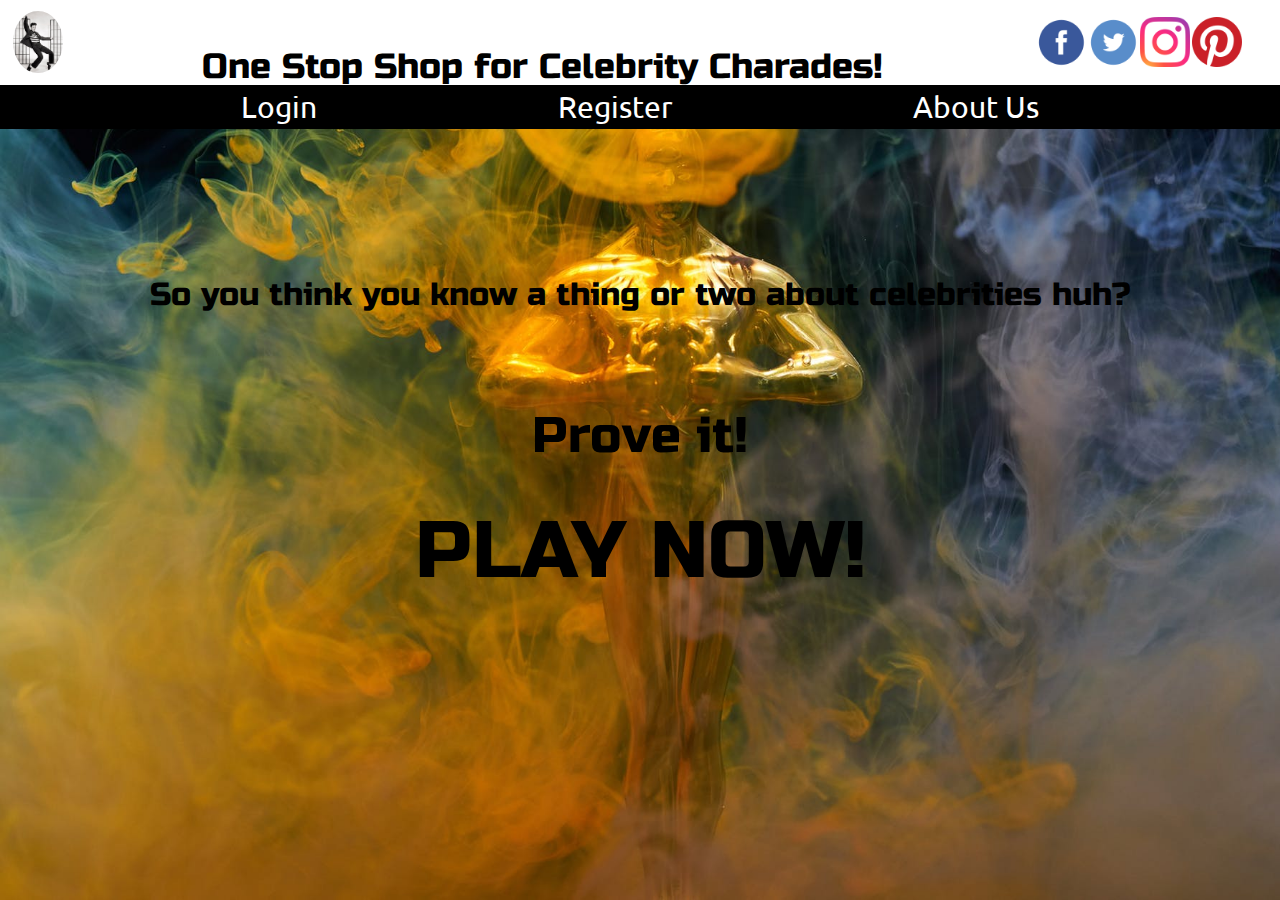
==== index.html @ b5d045e7 "Changed background and added another nav bar plus social media change" ====
<!-- Maketing Web Page HTML -->

<!doctype html>

<html>

    <head>

        <title>Celebrity Dead or Alive!</title>
        <meta charset="UTF-8">
        <meta lang="en">
        <meta name="viewport" content= "width=device-width, initial-scale=1.0">
        <link href="https://fonts.googleapis.com/css?family=Russo+One|Ubuntu" rel="stylesheet">
        <meta name="description" content="have tons of fun playing the best celebrity game ever! Test your knowedge about celebrity facts. Guess
        if a celebrity is alive or dead and sign up to save your high score!">
        <link href="css/index.css" rel="stylesheet">
    </head> <!-- CLOSING HEAD -->
    
    <body>

        <header> <!-- HEADER MATERIAL Opening -->

            <div><!-- LOGO -->
                <a href="index.html"><img id="logo"src="images/elvis.jpeg" alt="elvis dancing"></a>
            </div> <!-- CLOSING LOGO IMG IN HEADER-->

            <div class="missionStatementDiv"> <!-- MISSION/VISION STATEMENT -->
                <h1 class="missionStatementH1"> One Stop Shop for Celebrity Charades!</h1>
            </div> <!-- CLOSING HEADER MISSION STATEMENt -->

            <nav class="socialMedia">
                <a href="#"><img src="images/facebook.png"/></a>
                <a href="#"><img src="images/twitter.png"/></a>
                <a href="#"><img src="images/insta.png"/></a>
                <a href="#"><img src="images/pin.png"/></a>
            </nav>

        </header> <!-- CLOSING HEADER -->

        <nav class="headerNav "> <!-- NAV BAR -->
            <a class="navAnchor" href="#">Login</a>
            <a class="navAnchor" href="#">Register</a>
            <a class="navAnchor" href="about.html">About Us</a>
        </nav> <!-- CLOSING NAV BAR-->

        <div class="main-content"> <!-- MAIN-CONTENT WRAPPER-->

           
            <main>
                <h2>So you think you know a thing or two about celebrities huh?</h2>
                <h3>Prove it!</h3>
                <h1>PLAY NOW!</h1>
            </main> <!-- CLOSING MAIN -->

        </div> <!-- MAIN-CONTENT WRAPPER CLOSING-->
    </body> <!-- CLOSING BODY -->
</html> <!-- CLOSING DOCUMENT-->
---- css/index.css ----
/* http://meyerweb.com/eric/tools/css/reset/ 
   v2.0 | 20110126
   License: none (public domain)
*/
html,
body,
div,
span,
applet,
object,
iframe,
h1,
h2,
h3,
h4,
h5,
h6,
p,
blockquote,
pre,
a,
abbr,
acronym,
address,
big,
cite,
code,
del,
dfn,
em,
img,
ins,
kbd,
q,
s,
samp,
small,
strike,
strong,
sub,
sup,
tt,
var,
b,
u,
i,
center,
dl,
dt,
dd,
ol,
ul,
li,
fieldset,
form,
label,
legend,
table,
caption,
tbody,
tfoot,
thead,
tr,
th,
td,
article,
aside,
canvas,
details,
embed,
figure,
figcaption,
footer,
header,
hgroup,
menu,
nav,
output,
ruby,
section,
summary,
time,
mark,
audio,
video {
  margin: 0;
  padding: 0;
  border: 0;
  font-size: 100%;
  font: inherit;
  vertical-align: baseline;
}
/* HTML5 display-role reset for older browsers */
article,
aside,
details,
figcaption,
figure,
footer,
header,
hgroup,
menu,
nav,
section {
  display: block;
}
body {
  line-height: 1;
}
ol,
ul {
  list-style: none;
}
blockquote,
q {
  quotes: none;
}
blockquote:before,
blockquote:after,
q:before,
q:after {
  content: '';
  content: none;
}
table {
  border-collapse: collapse;
  border-spacing: 0;
}
* {
  box-sizing: border-box;
}
html {
  font-size: 62.5%;
}
html,
body {
  font-family: 'Ubuntu', sans-serif;
}
h1,
h2,
h3,
h4,
h5 {
  font-family: 'Russo One', sans-serif;
}
h2 {
  font-size: 3.2rem;
}
h3 {
  font-size: 2.8rem;
}
p {
  font-size: 1.6rem;
  line-height: 1.4;
}
body {
  background-image: url('../images/oscar.jpeg');
  background-repeat: no-repeat;
  background-attachment: fixed;
  background-size: cover;
}
header {
  display: flex;
  justify-content: space-between;
  background: white;
  align-items: center;
}
.header {
  align-items: center;
}
div.missionStatementDiv {
  margin-top: 50px;
}
nav.headerNav {
  display: flex;
  justify-content: space-evenly;
  background: black;
}
.navAnchor {
  text-decoration: none;
  font-size: 3rem;
  padding-top: 7px;
  padding-bottom: 7px;
  color: white;
}
.navAnchor:hover {
  color: yellow;
}
h1.missionStatementH1 {
  font-size: 3.5rem;
}
div.main-content {
  width: 1000px;
  margin-left: auto;
  margin-right: auto;
}
@media (max-width: 800px) {
  div.main-content {
    width: 800px;
  }
}
@media (max-width: 500px) {
  div.main-content {
    width: 500px;
  }
}
main {
  display: flex;
  flex-direction: column;
  align-items: center;
  margin-top: 15%;
}
main h3 {
  margin-top: 10%;
  font-size: 5rem;
}
main h1 {
  margin-top: 5%;
  font-size: 8rem;
}
main h1:hover {
  color: white;
}
.socialMedia {
  margin-right: 3%;
}
.socialMedia a img {
  width: 50px;
}
#logo {
  margin-left: 25%;
  width: 50px;
  height: auto;
  border-radius: 50%;
}
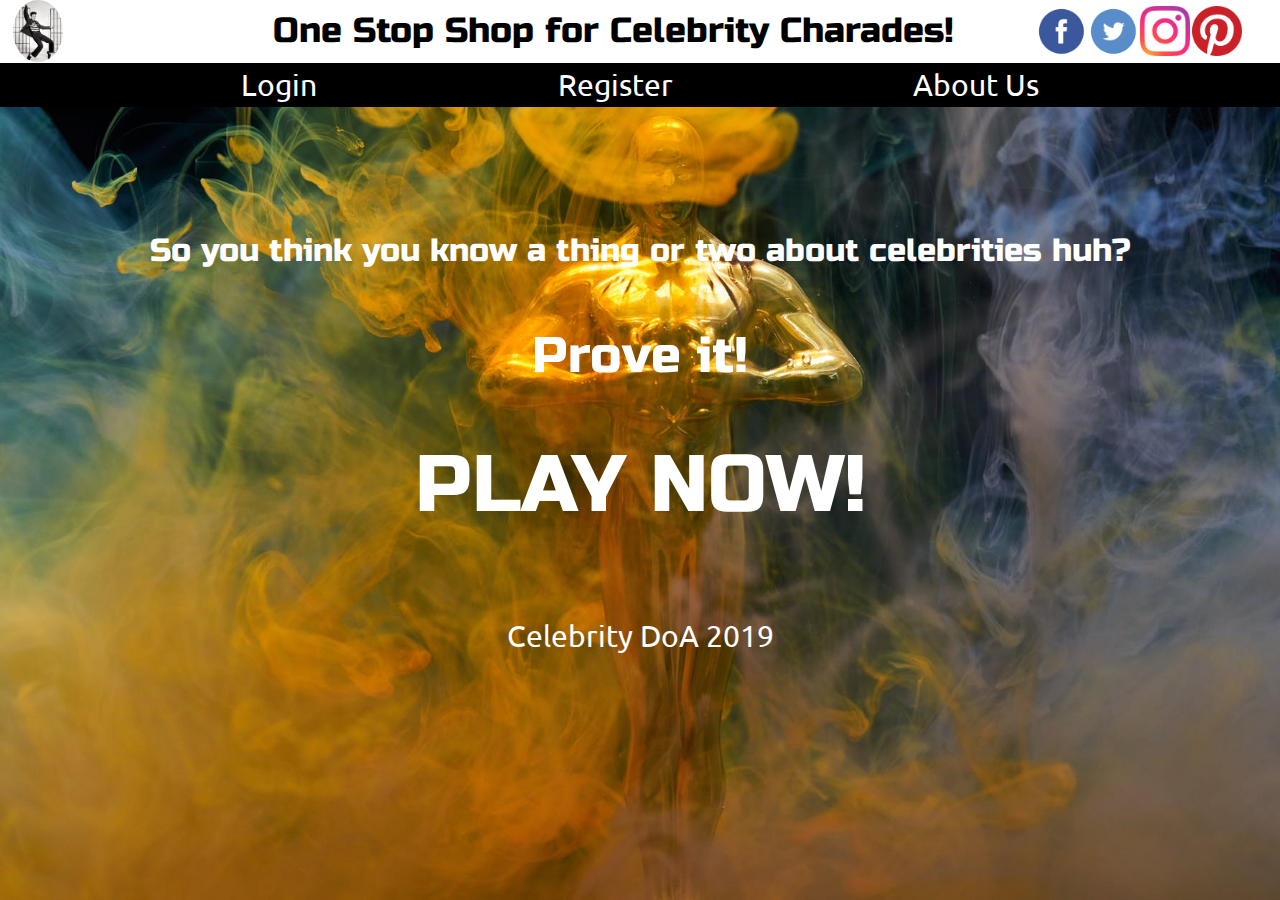
==== commit ff9a6d81: "Finished landing page with responsive design" ====
--- a/index.html
+++ b/index.html
@@ -29,10 +29,10 @@
             </div> <!-- CLOSING HEADER MISSION STATEMENt -->
 
             <nav class="socialMedia">
-                <a href="#"><img src="images/facebook.png"/></a>
-                <a href="#"><img src="images/twitter.png"/></a>
-                <a href="#"><img src="images/insta.png"/></a>
-                <a href="#"><img src="images/pin.png"/></a>
+                <a href="https://www.facebook.com" target="_blank"><img src="images/facebook.png"/></a>
+                <a href="https://www.twitter.com" target="_blank"><img src="images/twitter.png"/></a>
+                <a href="https://www.instagram.com" target="_blank"><img src="images/insta.png"/></a>
+                <a href="https://www.pinterest.com" target="_blank"><img src="images/pin.png"/></a>
             </nav>
 
         </header> <!-- CLOSING HEADER -->
@@ -43,15 +43,26 @@
             <a class="navAnchor" href="about.html">About Us</a>
         </nav> <!-- CLOSING NAV BAR-->
 
-        <div class="main-content"> <!-- MAIN-CONTENT WRAPPER-->
+        <div> <!-- MAIN-CONTENT WRAPPER-->
 
-           
-            <main>
+            <main class="main-content">
                 <h2>So you think you know a thing or two about celebrities huh?</h2>
                 <h3>Prove it!</h3>
                 <h1>PLAY NOW!</h1>
             </main> <!-- CLOSING MAIN -->
 
+            <div class="socialMediaTablet">
+                <nav>
+                    <a href="https://www.facebook.com" target="_blank"><img src="images/facebook.png"/></a>
+                    <a href="https://www.twitter.com" target="_blank"><img src="images/twitter.png"/></a>
+                    <a href="https://www.instagram.com" target="_blank"><img src="images/insta.png"/></a>
+                    <a href="https://www.pinterest.com" target="_blank"><img src="images/pin.png"/></a>
+                </nav>
+            </div>
+
+            <footer class="main-content">
+                <p>Celebrity DoA 2019</p>
+            </footer>
         </div> <!-- MAIN-CONTENT WRAPPER CLOSING-->
     </body> <!-- CLOSING BODY -->
 </html> <!-- CLOSING DOCUMENT-->
--- a/css/index.css
+++ b/css/index.css
@@ -158,23 +158,49 @@
   background-repeat: no-repeat;
   background-attachment: fixed;
   background-size: cover;
+  width: 100%;
+  height: 750px;
+}
+@media (max-width: 800px) {
+  body {
+    width: 100%;
+    margin: 0;
+  }
 }
 header {
   display: flex;
   justify-content: space-between;
   background: white;
   align-items: center;
+  width: 100%;
+}
+@media (max-width: 1100px) {
+  header {
+    justify-content: space-around;
+  }
 }
 .header {
   align-items: center;
 }
 div.missionStatementDiv {
-  margin-top: 50px;
+  margin-left: 11%;
 }
 nav.headerNav {
   display: flex;
   justify-content: space-evenly;
   background: black;
+}
+.missionStatementH1 {
+  font-size: 3.5rem;
+}
+@media (max-width: 1100px) {
+  .missionStatementH1 {
+    margin-right: 28%;
+    margin-left: 10%;
+  }
+}
+.missionStatementH1 h1 {
+  align-items: center;
 }
 .navAnchor {
   text-decoration: none;
@@ -186,13 +212,12 @@
 .navAnchor:hover {
   color: yellow;
 }
-h1.missionStatementH1 {
-  font-size: 3.5rem;
-}
 div.main-content {
   width: 1000px;
   margin-left: auto;
   margin-right: auto;
+  color: white;
+  width: 100%;
 }
 @media (max-width: 800px) {
   div.main-content {
@@ -204,27 +229,65 @@
     width: 500px;
   }
 }
-main {
+.main-content {
   display: flex;
   flex-direction: column;
   align-items: center;
-  margin-top: 15%;
-}
-main h3 {
+  width: 100%;
+  height: auto;
+  color: white;
+}
+.main-content h3 {
+  margin-top: 5%;
+  margin-bottom: 5%;
+  font-size: 5rem;
+}
+.main-content h2 {
   margin-top: 10%;
-  font-size: 5rem;
-}
-main h1 {
-  margin-top: 5%;
+}
+@media (max-width: 800px) {
+  .main-content h2 {
+    width: 50%;
+  }
+}
+.main-content h1 {
   font-size: 8rem;
 }
-main h1:hover {
-  color: white;
+.main-content h1:hover {
+  color: yellow;
 }
 .socialMedia {
   margin-right: 3%;
 }
+@media (max-width: 1100px) {
+  .socialMedia {
+    display: none;
+  }
+}
 .socialMedia a img {
+  width: 50px;
+}
+.socialMediaTablet {
+  display: none;
+  justify-content: center;
+  margin-top: 5%;
+}
+@media (max-width: 1100px) {
+  .socialMediaTablet {
+    display: flex;
+  }
+}
+@media (max-width: 800px) {
+  .socialMediaTablet {
+    display: flex;
+  }
+}
+@media (max-width: 500px) {
+  .socialMediaTablet {
+    display: flex;
+  }
+}
+.socialMediaTablet a img {
   width: 50px;
 }
 #logo {
@@ -233,3 +296,14 @@
   height: auto;
   border-radius: 50%;
 }
+footer {
+  margin-top: 7%;
+}
+@media (max-width: 800px) {
+  footer {
+    margin-top: 20%;
+  }
+}
+footer p {
+  font-size: 3rem;
+}
